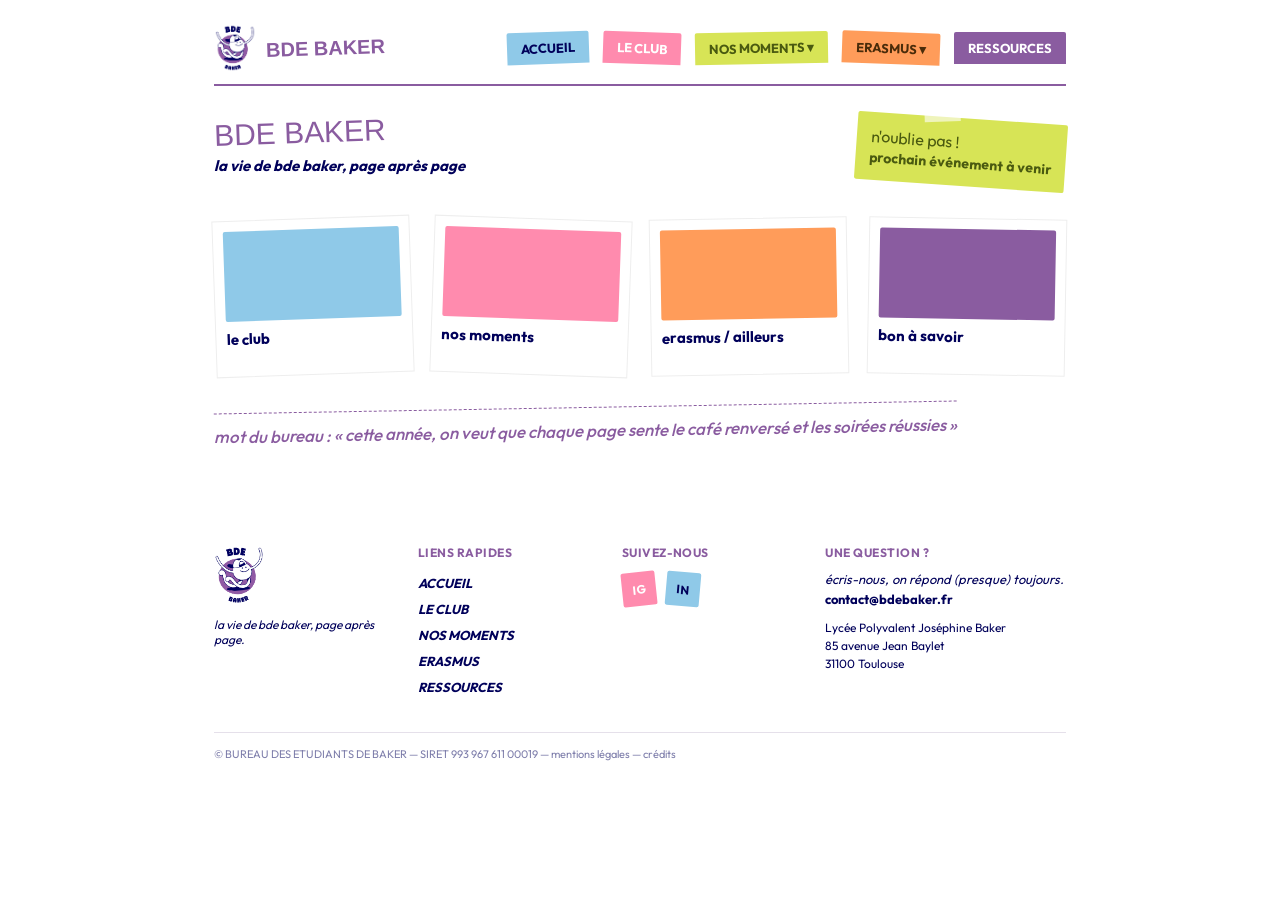
==== index.html @ 973ec9e6 "Add files via upload" ====
<!DOCTYPE html>
<html lang="fr">
<head>
  <meta charset="UTF-8">
  <meta name="viewport" content="width=device-width, initial-scale=1.0">
  <title>BDE Baker — Accueil</title>
  <link rel="stylesheet" href="css/style.css">
</head>
<body>

  <header class="site-header">
    <div class="container">
      <div class="nav-row">
        <a href="index.html" class="brand">
          <img src="images/logo/logo-bde-baker.png" alt="Logo BDE Baker">
          <span class="brand-name">BDE BAKER</span>
        </a>

        <nav class="nav-tabs" aria-label="Navigation principale">
          <a href="index.html" class="tab blue">ACCUEIL</a>
          <a href="le-club.html" class="tab pink">LE CLUB</a>
          <div class="tab-group">
            <span class="tab lime" tabindex="0">NOS MOMENTS ▾</span>
            <div class="submenu">
              <a href="nos-moments/sante.html">NOS ACTIONS POUR LA SANTÉ</a>
              <a href="nos-moments/weekend.html">WEEK-END D'INTÉGRATION</a>
            </div>
          </div>
          <div class="tab-group">
            <span class="tab orange" tabindex="0">ERASMUS ▾</span>
            <div class="submenu">
              <a href="erasmus/destinations.html">DESTINATIONS</a>
              <a href="erasmus/voyages.html">VOYAGES</a>
            </div>
          </div>
          <a href="ressources.html" class="tab purple">RESSOURCES</a>
        </nav>

        <button class="burger-btn" id="burgerBtn" aria-label="Ouvrir le menu">☰</button>
      </div>
      <div class="nav-divider"></div>
    </div>
  </header>

  <!-- Menu mobile plein écran -->
  <nav class="mobile-menu" id="mobileMenu" aria-label="Navigation mobile">
    <button class="mobile-menu-close" id="mobileMenuClose" aria-label="Fermer le menu">×</button>
    <div class="mobile-menu-links">
      <a href="index.html" style="background:var(--blue); color:var(--navy); transform:rotate(-2deg);">ACCUEIL</a>
      <a href="le-club.html" style="background:var(--pink); color:var(--white); transform:rotate(2deg);">LE CLUB</a>
      <a href="nos-moments/sante.html" style="background:var(--lime); color:#4a5a10; transform:rotate(-1deg);">NOS ACTIONS POUR LA SANTÉ</a>
      <a href="nos-moments/weekend.html" style="background:var(--lime); color:#4a5a10; transform:rotate(1deg);">WEEK-END D'INTÉGRATION</a>
      <a href="erasmus/destinations.html" style="background:var(--orange); color:#4a2c0a; transform:rotate(-1deg);">DESTINATIONS</a>
      <a href="erasmus/voyages.html" style="background:var(--orange); color:#4a2c0a; transform:rotate(1deg);">VOYAGES</a>
      <a href="ressources.html" style="background:var(--purple); color:var(--white); transform:rotate(0deg);">RESSOURCES</a>
    </div>
  </nav>

  <main class="container">

    <div style="display:flex; align-items:flex-start; justify-content:space-between; gap:1rem; flex-wrap:wrap; margin-top:2rem;">
      <div>
        <div class="page-title" style="margin-top:0;">BDE BAKER</div>
        <div class="page-subtitle" style="font-weight:700;">la vie de bde baker, page après page</div>
      </div>
      <div class="card" style="background:var(--lime); color:#4a5a10; transform:rotate(4deg); border:none;">
        <span class="tape" style="left:40%; transform:translateX(-50%) rotate(-6deg);"></span>
        n'oublie pas !<br>
        <strong style="font-size:14px;">prochain événement à venir</strong>
      </div>
    </div>

    <!-- Bandeau collage : teaser vers chaque section -->
    <div class="collage-grid">
      <a href="le-club.html" class="collage-tile rotate-n2">
        <div class="collage-photo" style="background: var(--blue);"></div>
        <div class="collage-label">le club</div>
      </a>
      <a href="nos-moments/sante.html" class="collage-tile rotate-2">
        <div class="collage-photo" style="background: var(--pink);"></div>
        <div class="collage-label">nos moments</div>
      </a>
      <a href="erasmus/destinations.html" class="collage-tile rotate-n1">
        <div class="collage-photo" style="background: var(--orange);"></div>
        <div class="collage-label">erasmus / ailleurs</div>
      </a>
      <a href="ressources.html" class="collage-tile rotate-1">
        <div class="collage-photo" style="background: var(--purple);"></div>
        <div class="collage-label">bon à savoir</div>
      </a>
    </div>

    <div style="margin-top:2rem; font-style:italic; font-weight:500; font-size:17px; color:var(--purple); border-top:1px dashed var(--purple); padding-top:12px; transform:rotate(-1deg); display:inline-block;">
      mot du bureau : « cette année, on veut que chaque page sente le café renversé et les soirées réussies »
    </div>

  </main>

  <footer class="site-footer">
    <div class="container">
      <div class="footer-grid">

        <div class="footer-col">
          <img src="images/logo/logo-bde-baker.png" alt="Logo BDE Baker" style="height:60px; transform:rotate(-3deg);">
          <div style="font-style:italic; font-size:12px; margin-top:8px; max-width:200px;">la vie de bde baker, page après page.</div>
        </div>

        <div class="footer-col">
          <h3>LIENS RAPIDES</h3>
          <div class="footer-links">
            <a href="index.html">ACCUEIL</a>
            <a href="le-club.html">LE CLUB</a>
            <a href="nos-moments/sante.html">NOS MOMENTS</a>
            <a href="erasmus/destinations.html">ERASMUS</a>
            <a href="ressources.html">RESSOURCES</a>
          </div>
        </div>

        <div class="footer-col">
          <h3>SUIVEZ-NOUS</h3>
          <div class="social-row">
            <a href="#" class="social-icon" style="background:var(--pink); color:var(--white); transform:rotate(-6deg);">IG</a>
            <a href="#" class="social-icon" style="background:var(--blue); color:var(--navy); transform:rotate(5deg);">IN</a>
          </div>
        </div>

        <div class="footer-col" style="flex:1.4;">
          <h3>UNE QUESTION ?</h3>
          <div style="font-style:italic; font-size:13px; margin-top:10px; line-height:1.5;">
            écris-nous, on répond (presque) toujours.<br>
            <span style="font-weight:700; font-style:normal;">contact@bdebaker.fr</span>
          </div>
          <div style="font-size:12px; margin-top:10px; line-height:1.5;">
            Lycée Polyvalent Joséphine Baker<br>
            85 avenue Jean Baylet<br>
            31100 Toulouse
          </div>
        </div>

      </div>

      <div class="footer-rule"></div>
      <div class="footer-legal">© BUREAU DES ETUDIANTS DE BAKER — SIRET 993 967 611 00019 — mentions légales — crédits</div>
    </div>
  </footer>

  <script src="js/script.js"></script>
</body>
</html>
---- css/style.css ----
/* =========================================================
   BDE BAKER — feuille de style commune
   ========================================================= */

@import url('https://fonts.googleapis.com/css2?family=Outfit:ital,wght@0,400;0,500;0,700;1,500;1,700&family=Gaseok+One&display=swap');

:root {
  /* Couleurs de marque */
  --purple: #8a5ca0;
  --blue: #8fc9e8;
  --navy: #00005a;
  --white: #ffffff;
  --lime: #d7e456;
  --pink: #ff8bae;
  --orange: #ff9c5a;
  --green: #9fc260;

  /* Typographies */
  --font-display: 'Gaseok One', sans-serif;
  --font-body: 'Outfit', sans-serif;
}

* {
  box-sizing: border-box;
}

html {
  scroll-behavior: smooth;
}

body {
  margin: 0;
  font-family: var(--font-body);
  color: var(--navy);
  background:
    linear-gradient(#fff, #fff),
    repeating-linear-gradient(0deg, rgba(138, 92, 160, 0.15) 0 1px, transparent 1px 28px),
    repeating-linear-gradient(90deg, rgba(138, 92, 160, 0.15) 0 1px, transparent 1px 28px);
}

a {
  color: var(--purple);
  font-weight: 700;
}

.container {
  max-width: 900px;
  margin: 0 auto;
  padding: 0 1.5rem;
}

/* Accessibilité : focus clavier visible partout */
a:focus-visible,
button:focus-visible,
.tab:focus-visible {
  outline: 3px solid var(--purple);
  outline-offset: 2px;
}

/* =========================================================
   Navigation
   ========================================================= */

.site-header {
  padding: 1.5rem 0 0;
}

.nav-row {
  display: flex;
  align-items: center;
  gap: 24px;
  flex-wrap: wrap;
}

.brand {
  display: flex;
  align-items: center;
  gap: 10px;
  text-decoration: none;
  cursor: pointer;
}

.brand img {
  height: 48px;
}

.brand-name {
  font-family: var(--font-display);
  font-size: 20px;
  color: var(--purple);
  transform: rotate(-2deg);
}

.nav-tabs {
  display: flex;
  gap: 14px;
  flex-wrap: wrap;
  margin-left: auto;
}

.tab {
  font-family: var(--font-body);
  font-weight: 700;
  font-size: 13px;
  padding: 8px 14px;
  border-radius: 2px 2px 0 0;
  cursor: pointer;
  text-decoration: none;
  display: inline-block;
  border: none;
}

.tab.blue    { background: var(--blue);   color: var(--navy);  transform: rotate(-2deg); }
.tab.pink    { background: var(--pink);   color: var(--white); transform: rotate(2deg); }
.tab.lime    { background: var(--lime);   color: #4a5a10;      transform: rotate(-1deg); }
.tab.orange  { background: var(--orange); color: #4a2c0a;      transform: rotate(2deg); }
.tab.purple  { background: var(--purple); color: var(--white); transform: rotate(0deg); }

.tab-group { position: relative; }

.submenu {
  display: none;
  position: absolute;
  top: 100%;
  left: 0;
  background: var(--white);
  border: 1px solid #eee;
  min-width: 220px;
  z-index: 20;
  box-shadow: 3px 5px 0 rgba(138, 92, 160, 0.25);
}

.tab-group:hover .submenu,
.tab-group:focus-within .submenu {
  display: block;
}

.submenu a {
  display: block;
  padding: 10px 14px;
  font-weight: 700;
  font-size: 12px;
  color: var(--navy);
  text-decoration: none;
  border-bottom: 1px solid #f0f0f0;
}

.submenu a:last-child { border-bottom: none; }
.submenu a:hover { background: #faf8fb; }

.nav-divider {
  width: 100%;
  height: 2px;
  background: var(--purple);
  margin-top: 12px;
}

/* Menu burger (mobile) */
.burger-btn {
  width: 32px;
  height: 32px;
  display: none;
  align-items: center;
  justify-content: center;
  background: var(--purple);
  border-radius: 2px;
  transform: rotate(-3deg);
  color: var(--white);
  font-size: 16px;
  font-weight: 700;
  cursor: pointer;
  border: none;
}

.mobile-menu {
  display: none;
  position: fixed;
  inset: 0;
  background: var(--white);
  z-index: 100;
  padding: 1.2rem 1rem;
}

.mobile-menu.open { display: block; }

.mobile-menu-close {
  width: 32px;
  height: 32px;
  display: flex;
  align-items: center;
  justify-content: center;
  background: var(--purple);
  border-radius: 2px;
  color: var(--white);
  font-size: 16px;
  font-weight: 700;
  cursor: pointer;
  border: none;
  margin-left: auto;
}

.mobile-menu-links {
  display: flex;
  flex-direction: column;
  gap: 18px;
  margin-top: 2rem;
}

.mobile-menu-links a {
  font-family: var(--font-body);
  font-weight: 700;
  font-size: 16px;
  padding: 12px 16px;
  text-decoration: none;
  display: block;
}

@media (max-width: 760px) {
  .nav-tabs { display: none; }
  .burger-btn { display: flex; }
}

/* =========================================================
   Titres de section
   ========================================================= */

.page-title {
  font-family: var(--font-display);
  font-size: 30px;
  color: var(--purple);
  line-height: 1;
  display: inline-block;
  transform: rotate(-2deg);
  margin-top: 2rem;
}

.page-subtitle {
  font-family: var(--font-body);
  font-style: italic;
  font-weight: 500;
  font-size: 15px;
  color: var(--navy);
  margin-top: 8px;
  max-width: 560px;
}

/* =========================================================
   Fiches / cartes façon post-it
   ========================================================= */

.card {
  background: var(--white);
  border: 1px solid #eee;
  padding: 14px;
  border-radius: 2px;
  position: relative;
}

.tape {
  position: absolute;
  top: -9px;
  width: 36px;
  height: 14px;
  background: rgba(255, 255, 255, 0.6);
}

.card-title {
  font-family: var(--font-body);
  font-weight: 700;
  font-size: 14px;
  color: var(--purple);
}

.card-text {
  font-family: var(--font-body);
  font-size: 13px;
  color: var(--navy);
  margin-top: 6px;
  line-height: 1.4;
}

/* =========================================================
   Bandeau collage (Accueil)
   ========================================================= */

.collage-grid {
  display: grid;
  grid-template-columns: repeat(auto-fit, minmax(140px, 1fr));
  gap: 20px;
  margin-top: 2rem;
}

.collage-tile {
  background: var(--white);
  border: 1px solid #eee;
  padding: 10px 10px 28px;
  text-decoration: none;
  display: block;
}

.collage-photo {
  height: 90px;
  border-radius: 2px;
}

.collage-label {
  font-family: var(--font-body);
  font-weight: 700;
  font-size: 15px;
  color: var(--navy);
  margin-top: 8px;
}

/* =========================================================
   Footer
   ========================================================= */

.site-footer {
  margin-top: 4rem;
  padding: 2.5rem 0 2rem;
}

.footer-grid {
  display: flex;
  gap: 32px;
  flex-wrap: wrap;
}

.footer-col {
  flex: 1;
  min-width: 150px;
}

.footer-col h3 {
  font-family: var(--font-body);
  font-weight: 700;
  font-size: 12px;
  color: var(--purple);
  letter-spacing: 0.04em;
  margin: 0;
}

.footer-links {
  font-family: var(--font-body);
  font-style: italic;
  font-weight: 700;
  font-size: 13px;
  color: var(--navy);
  margin-top: 10px;
  line-height: 2;
}

.footer-links a {
  display: block;
  color: var(--navy);
  text-decoration: none;
}

.social-row {
  display: flex;
  gap: 10px;
  margin-top: 12px;
}

.social-icon {
  width: 34px;
  height: 34px;
  border-radius: 2px;
  display: flex;
  align-items: center;
  justify-content: center;
  font-family: var(--font-body);
  font-weight: 700;
  font-size: 12px;
  text-decoration: none;
}

.footer-rule {
  width: 100%;
  height: 1px;
  background: #e5e0ea;
  margin-top: 2rem;
}

.footer-legal {
  font-family: var(--font-body);
  font-size: 11px;
  color: var(--navy);
  opacity: 0.5;
  margin-top: 14px;
}

/* =========================================================
   Utilitaires
   ========================================================= */

.rotate-n2 { transform: rotate(-2deg); }
.rotate-2  { transform: rotate(2deg); }
.rotate-n1 { transform: rotate(-1deg); }
.rotate-1  { transform: rotate(1deg); }

@media (prefers-reduced-motion: reduce) {
  html { scroll-behavior: auto; }
}
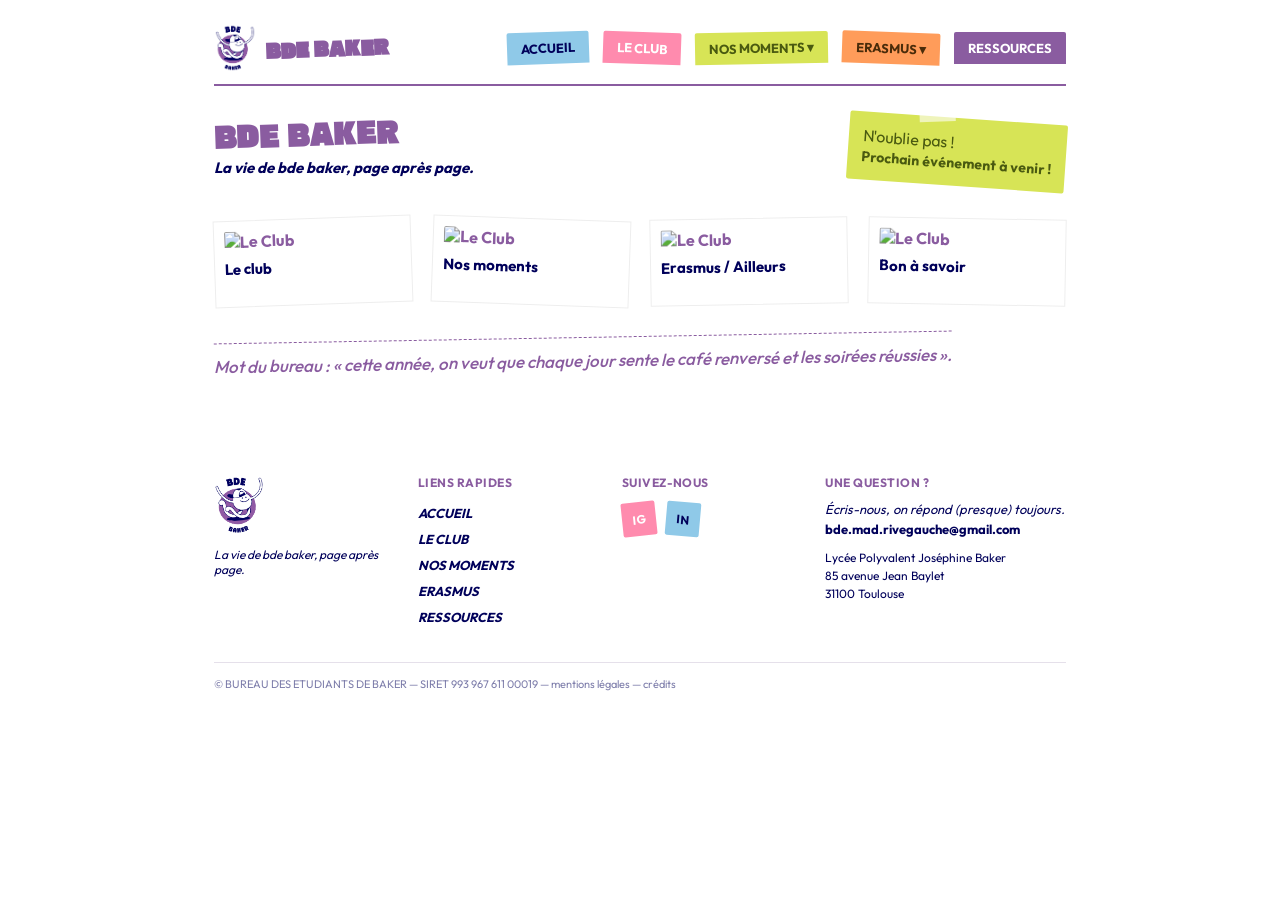
==== commit e5a5ae86: "Update index.html" ====
--- a/index.html
+++ b/index.html
@@ -61,37 +61,37 @@
     <div style="display:flex; align-items:flex-start; justify-content:space-between; gap:1rem; flex-wrap:wrap; margin-top:2rem;">
       <div>
         <div class="page-title" style="margin-top:0;">BDE BAKER</div>
-        <div class="page-subtitle" style="font-weight:700;">la vie de bde baker, page après page</div>
+        <div class="page-subtitle" style="font-weight:700;">La vie de bde baker, page après page.</div>
       </div>
       <div class="card" style="background:var(--lime); color:#4a5a10; transform:rotate(4deg); border:none;">
         <span class="tape" style="left:40%; transform:translateX(-50%) rotate(-6deg);"></span>
-        n'oublie pas !<br>
-        <strong style="font-size:14px;">prochain événement à venir</strong>
+        N'oublie pas !<br>
+        <strong style="font-size:14px;">Prochain événement à venir !</strong>
       </div>
     </div>
 
     <!-- Bandeau collage : teaser vers chaque section -->
     <div class="collage-grid">
       <a href="le-club.html" class="collage-tile rotate-n2">
-        <div class="collage-photo" style="background: var(--blue);"></div>
-        <div class="collage-label">le club</div>
+        <img src="images/index/photo-club-index.jpg" alt="Le Club" class="collage-photo">
+        <div class="collage-label">Le club</div>
       </a>
       <a href="nos-moments/sante.html" class="collage-tile rotate-2">
-        <div class="collage-photo" style="background: var(--pink);"></div>
-        <div class="collage-label">nos moments</div>
+         <img src="images/index/photo-moments-index.jpg" alt="Le Club" class="collage-photo">
+        <div class="collage-label">Nos moments</div>
       </a>
       <a href="erasmus/destinations.html" class="collage-tile rotate-n1">
-        <div class="collage-photo" style="background: var(--orange);"></div>
-        <div class="collage-label">erasmus / ailleurs</div>
+        <img src="images/index/photo-erasmus-index.jpg" alt="Le Club" class="collage-photo">
+        <div class="collage-label">Erasmus / Ailleurs</div>
       </a>
       <a href="ressources.html" class="collage-tile rotate-1">
-        <div class="collage-photo" style="background: var(--purple);"></div>
-        <div class="collage-label">bon à savoir</div>
+        <img src="images/index/photo-ressources-index.jpg" alt="Le Club" class="collage-photo">
+        <div class="collage-label">Bon à savoir</div>
       </a>
     </div>
 
     <div style="margin-top:2rem; font-style:italic; font-weight:500; font-size:17px; color:var(--purple); border-top:1px dashed var(--purple); padding-top:12px; transform:rotate(-1deg); display:inline-block;">
-      mot du bureau : « cette année, on veut que chaque page sente le café renversé et les soirées réussies »
+      Mot du bureau : « cette année, on veut que chaque jour sente le café renversé et les soirées réussies ».
     </div>
 
   </main>
@@ -102,7 +102,7 @@
 
         <div class="footer-col">
           <img src="images/logo/logo-bde-baker.png" alt="Logo BDE Baker" style="height:60px; transform:rotate(-3deg);">
-          <div style="font-style:italic; font-size:12px; margin-top:8px; max-width:200px;">la vie de bde baker, page après page.</div>
+          <div style="font-style:italic; font-size:12px; margin-top:8px; max-width:200px;">La vie de bde baker, page après page.</div>
         </div>
 
         <div class="footer-col">
@@ -127,8 +127,8 @@
         <div class="footer-col" style="flex:1.4;">
           <h3>UNE QUESTION ?</h3>
           <div style="font-style:italic; font-size:13px; margin-top:10px; line-height:1.5;">
-            écris-nous, on répond (presque) toujours.<br>
-            <span style="font-weight:700; font-style:normal;">contact@bdebaker.fr</span>
+            Écris-nous, on répond (presque) toujours.<br>
+            <span style="font-weight:700; font-style:normal;">bde.mad.rivegauche@gmail.com</span>
           </div>
           <div style="font-size:12px; margin-top:10px; line-height:1.5;">
             Lycée Polyvalent Joséphine Baker<br>
--- a/css/style.css
+++ b/css/style.css
@@ -2,7 +2,7 @@
    BDE BAKER — feuille de style commune
    ========================================================= */
 
-@import url('https://fonts.googleapis.com/css2?family=Outfit:ital,wght@0,400;0,500;0,700;1,500;1,700&family=Gaseok+One&display=swap');
+@import url('https://fonts.googleapis.com/css2?family=Outfit:ital,wght@0,400;0,500;0,700;1,500;1,700&family=Gasoek+One&display=swap');
 
 :root {
   /* Couleurs de marque */
@@ -16,7 +16,7 @@
   --green: #9fc260;
 
   /* Typographies */
-  --font-display: 'Gaseok One', sans-serif;
+  --font-display: 'Gasoek One', sans-serif;
   --font-body: 'Outfit', sans-serif;
 }
 
@@ -399,6 +399,13 @@
 .rotate-n1 { transform: rotate(-1deg); }
 .rotate-1  { transform: rotate(1deg); }
 
+.collage-photo {
+  height: 90px;
+  border-radius: 2px;
+  width: 100%;
+  object-fit: cover;   /* ← à ajouter : recadre l'image proprement */
+}
+
 @media (prefers-reduced-motion: reduce) {
   html { scroll-behavior: auto; }
 }
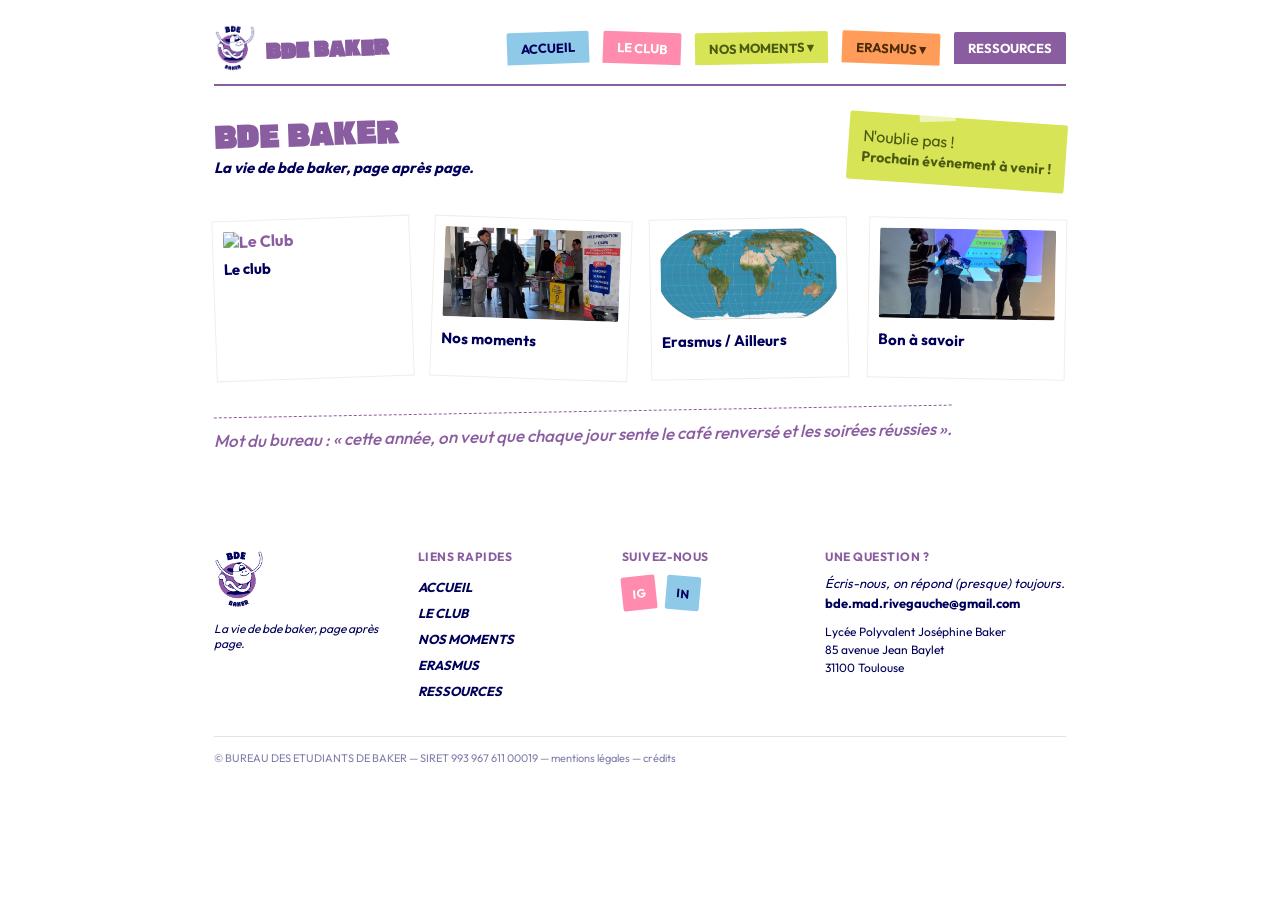
==== commit 9c541c79: "Update index.html" ====
--- a/index.html
+++ b/index.html
@@ -73,19 +73,19 @@
     <!-- Bandeau collage : teaser vers chaque section -->
     <div class="collage-grid">
       <a href="le-club.html" class="collage-tile rotate-n2">
-        <img src="images/index/photo-club-index.jpg" alt="Le Club" class="collage-photo">
+        <img src="images/logo/index/photo-club-index.jpg" alt="Le Club" class="collage-photo">
         <div class="collage-label">Le club</div>
       </a>
       <a href="nos-moments/sante.html" class="collage-tile rotate-2">
-         <img src="images/index/photo-moments-index.jpg" alt="Le Club" class="collage-photo">
+         <img src="images/logo/index/photo-moments-index.jpg" alt="Le Club" class="collage-photo">
         <div class="collage-label">Nos moments</div>
       </a>
       <a href="erasmus/destinations.html" class="collage-tile rotate-n1">
-        <img src="images/index/photo-erasmus-index.jpg" alt="Le Club" class="collage-photo">
+        <img src="images/logo/index/photo-erasmus-index.jpg" alt="Le Club" class="collage-photo">
         <div class="collage-label">Erasmus / Ailleurs</div>
       </a>
       <a href="ressources.html" class="collage-tile rotate-1">
-        <img src="images/index/photo-ressources-index.jpg" alt="Le Club" class="collage-photo">
+        <img src="images/logo/index/photo-ressources-index.jpg" alt="Le Club" class="collage-photo">
         <div class="collage-label">Bon à savoir</div>
       </a>
     </div>
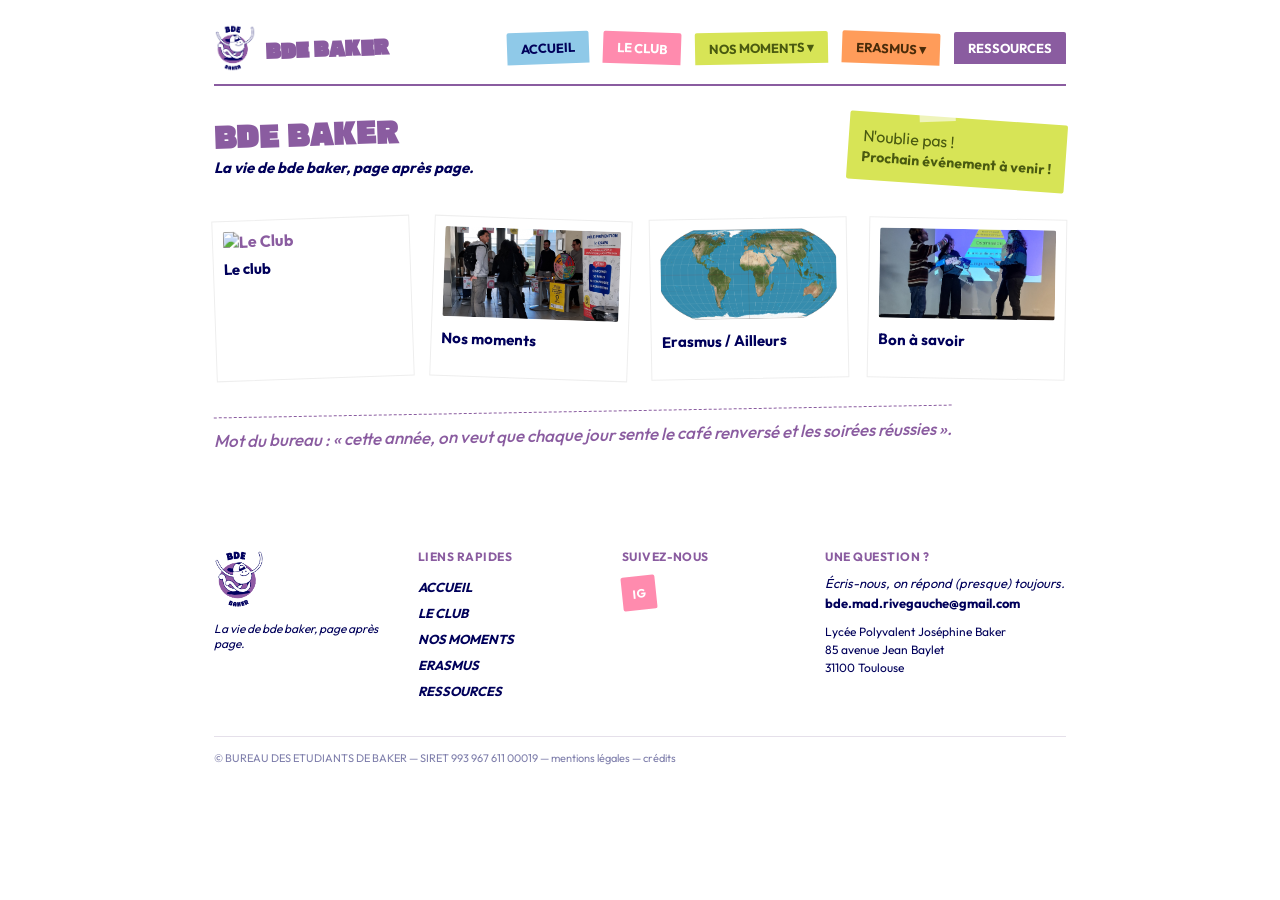
==== commit dddb0c17: "Add files via upload" ====
--- a/index.html
+++ b/index.html
@@ -73,7 +73,7 @@
     <!-- Bandeau collage : teaser vers chaque section -->
     <div class="collage-grid">
       <a href="le-club.html" class="collage-tile rotate-n2">
-        <img src="images/logo/index/photo-club-index.jpg" alt="Le Club" class="collage-photo">
+        <img src="images/logo/index/photo-club-index.JPG" alt="Le Club" class="collage-photo">
         <div class="collage-label">Le club</div>
       </a>
       <a href="nos-moments/sante.html" class="collage-tile rotate-2">
@@ -119,8 +119,7 @@
         <div class="footer-col">
           <h3>SUIVEZ-NOUS</h3>
           <div class="social-row">
-            <a href="#" class="social-icon" style="background:var(--pink); color:var(--white); transform:rotate(-6deg);">IG</a>
-            <a href="#" class="social-icon" style="background:var(--blue); color:var(--navy); transform:rotate(5deg);">IN</a>
+            <a href="https://www.instagram.com/bde.baker/" class="social-icon" style="background:var(--pink); color:var(--white); transform:rotate(-6deg);">IG</a>
           </div>
         </div>
 
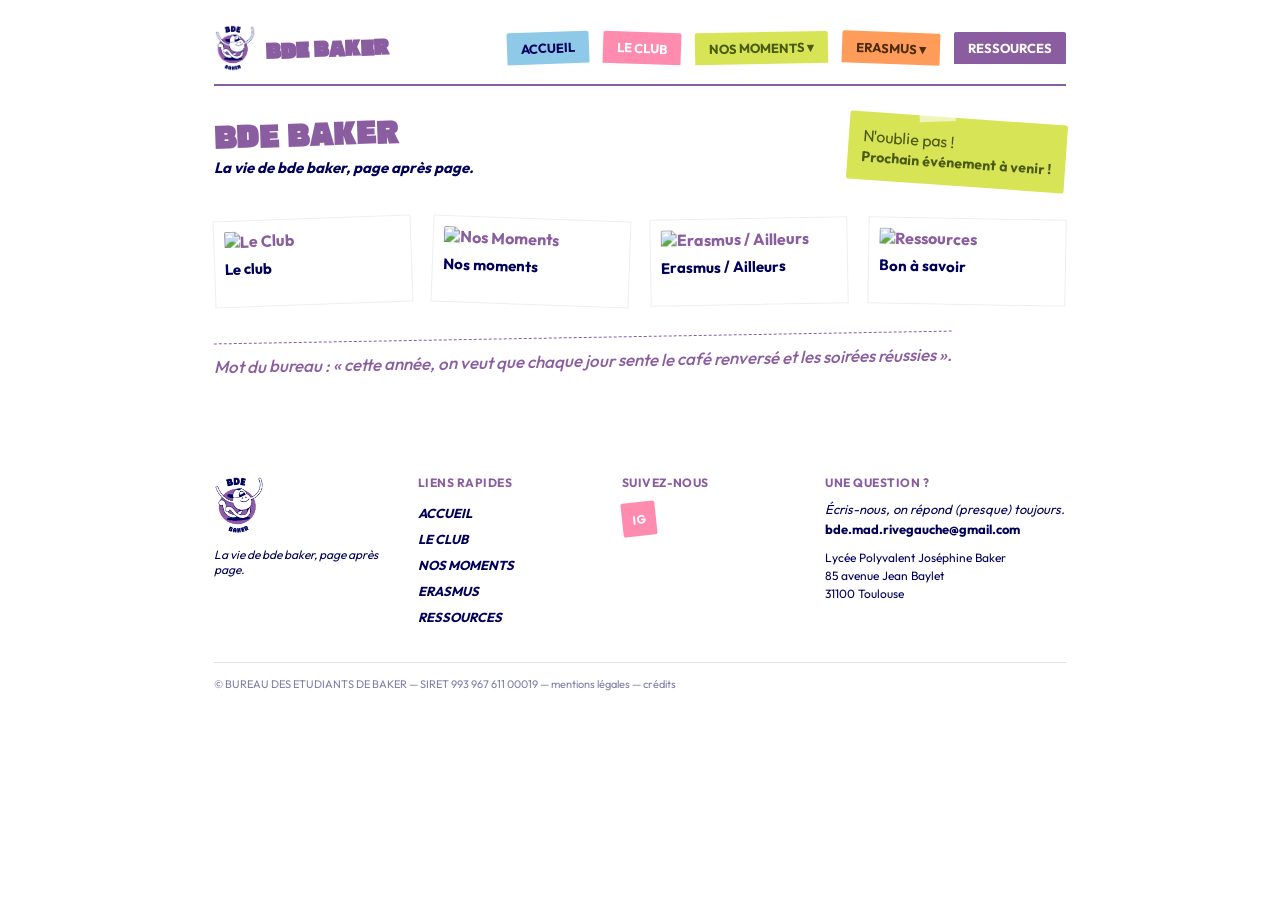
==== commit a122e55b: "Add files via upload" ====
--- a/index.html
+++ b/index.html
@@ -24,6 +24,7 @@
             <div class="submenu">
               <a href="nos-moments/sante.html">NOS ACTIONS POUR LA SANTÉ</a>
               <a href="nos-moments/weekend.html">WEEK-END D'INTÉGRATION</a>
+              <a href="nos-moments/activites-sociales.html">ÉVENTS</a>
             </div>
           </div>
           <div class="tab-group">
@@ -50,6 +51,7 @@
       <a href="le-club.html" style="background:var(--pink); color:var(--white); transform:rotate(2deg);">LE CLUB</a>
       <a href="nos-moments/sante.html" style="background:var(--lime); color:#4a5a10; transform:rotate(-1deg);">NOS ACTIONS POUR LA SANTÉ</a>
       <a href="nos-moments/weekend.html" style="background:var(--lime); color:#4a5a10; transform:rotate(1deg);">WEEK-END D'INTÉGRATION</a>
+      <a href="nos-moments/activites-sociales.html" style="background:var(--lime); color:#4a5a10; transform:rotate(-1deg);">ÉVENTS</a>
       <a href="erasmus/destinations.html" style="background:var(--orange); color:#4a2c0a; transform:rotate(-1deg);">DESTINATIONS</a>
       <a href="erasmus/voyages.html" style="background:var(--orange); color:#4a2c0a; transform:rotate(1deg);">VOYAGES</a>
       <a href="ressources.html" style="background:var(--purple); color:var(--white); transform:rotate(0deg);">RESSOURCES</a>
@@ -77,15 +79,15 @@
         <div class="collage-label">Le club</div>
       </a>
       <a href="nos-moments/sante.html" class="collage-tile rotate-2">
-         <img src="images/logo/index/photo-moments-index.jpg" alt="Le Club" class="collage-photo">
+        <img src="images/logo/index/photo-moments-index.jpg" alt="Nos Moments" class="collage-photo">
         <div class="collage-label">Nos moments</div>
       </a>
       <a href="erasmus/destinations.html" class="collage-tile rotate-n1">
-        <img src="images/logo/index/photo-erasmus-index.jpg" alt="Le Club" class="collage-photo">
+        <img src="images/logo/index/photo-erasmus-index.jpg" alt="Erasmus / Ailleurs" class="collage-photo">
         <div class="collage-label">Erasmus / Ailleurs</div>
       </a>
       <a href="ressources.html" class="collage-tile rotate-1">
-        <img src="images/logo/index/photo-ressources-index.jpg" alt="Le Club" class="collage-photo">
+        <img src="images/logo/index/photo-ressources-index.jpg" alt="Ressources" class="collage-photo">
         <div class="collage-label">Bon à savoir</div>
       </a>
     </div>
